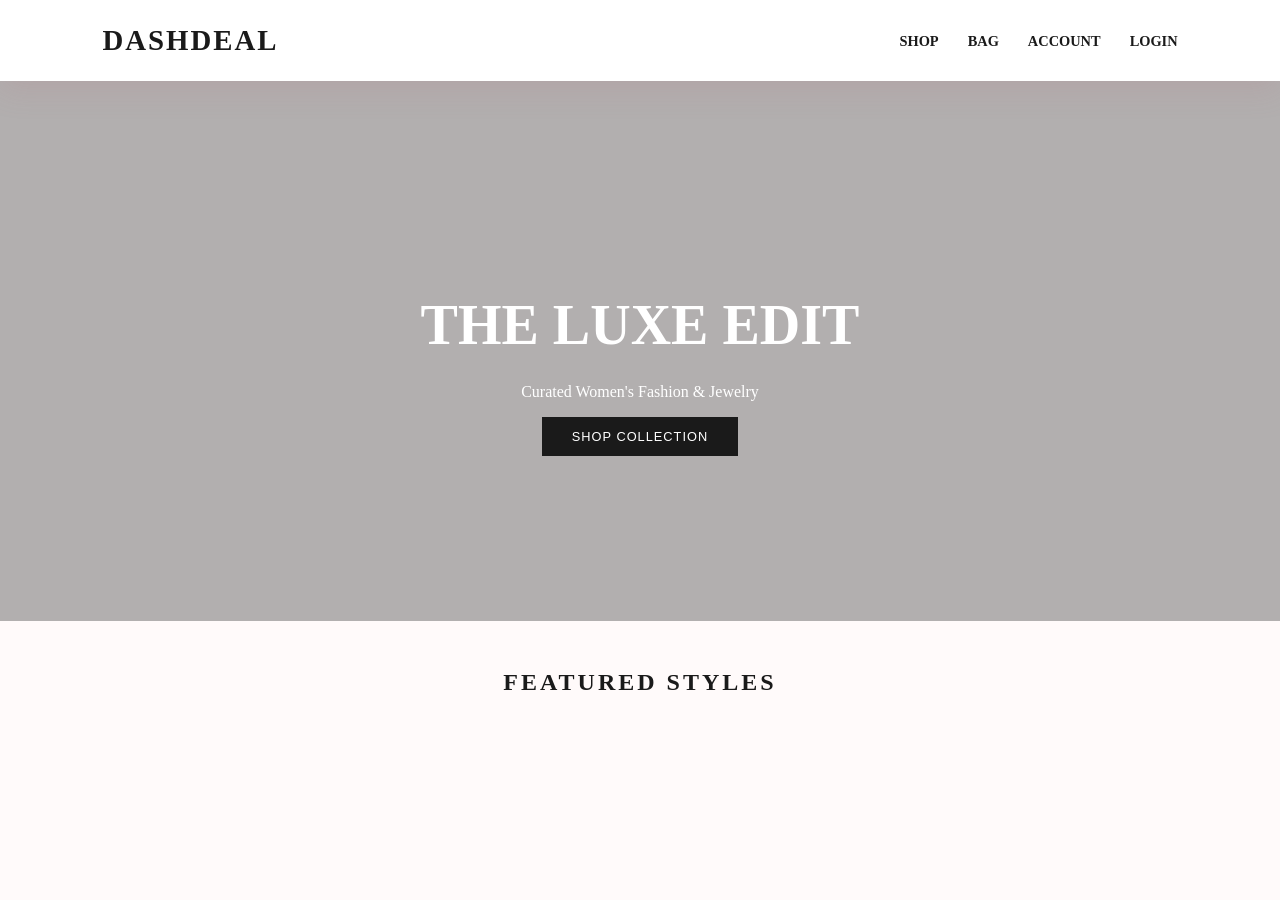
==== frontend/html/index.html @ ff7f6e05 "Improving frontend" ====
<!DOCTYPE html>
<html lang="en">
<head>
    <meta charset="UTF-8">
    <title>DashDeal | Elegance Redefined</title>
    <link rel="stylesheet" href="../css/style.css">
</head>
<body>
    <header>
        <a href="index.html" class="logo">DASHDEAL</a>
        <nav>
            <a href="product.html">Shop</a>
            <a href="cart.html">Bag</a>
            <a href="dashboard.html">Account</a>
            <a href="login.html">Login</a>
        </nav>
    </header>

    <section class="hero">
        <h1>THE LUXE EDIT</h1>
        <p>Curated Women's Fashion & Jewelry</p>
        <button class="btn" onclick="location.href='product.html'">Shop Collection</button>
    </section>

    <div class="container">
        <h2 class="section-title">FEATURED STYLES</h2>
        <div id="featured-grid" class="product-grid"></div>
    </div>

    <script src="../js/script.js"></script>
    <script>window.onload = loadFeatured;</script>
</body>
</html>
---- frontend/css/style.css ----
:root {
    --gold: #b76e79;
    --dark: #1a1a1a;
    --bg: #fffafa;
    --white: #ffffff;
    --shadow: 0 10px 30px rgba(183, 110, 121, 0.15);
}

body { font-family: 'Playfair Display', serif; margin: 0; background: var(--bg); color: var(--dark); }

header { 
    background: var(--white); padding: 1.5rem 8%; display: flex; 
    justify-content: space-between; align-items: center; box-shadow: var(--shadow);
    position: sticky; top: 0; z-index: 1000;
}

.logo { font-size: 1.8rem; font-weight: 900; letter-spacing: 2px; color: var(--dark); text-decoration: none; }

nav a { text-decoration: none; color: var(--dark); margin-left: 25px; font-weight: 600; font-size: 0.9rem; text-transform: uppercase; }

/* Hero Section */
.hero {
    height: 60vh; background: linear-gradient(rgba(0,0,0,0.3), rgba(0,0,0,0.3)), 
    url('https://images.unsplash.com/photo-1490481651871-ab68de25d43d?auto=format&fit=crop&w=1350&q=80');
    background-size: cover; background-position: center; display: flex; 
    flex-direction: column; justify-content: center; align-items: center; color: white;
}

.hero h1 { font-size: 3.5rem; margin-bottom: 10px; }

/* Grid & Cards */
.container { width: 85%; margin: 3rem auto; }
.section-title { text-align: center; margin-bottom: 3rem; font-size: 1.5rem; letter-spacing: 3px; }

.product-grid { display: grid; grid-template-columns: repeat(auto-fill, minmax(280px, 1fr)); gap: 30px; }

.card { background: var(--white); border-radius: 0; overflow: hidden; transition: 0.4s; box-shadow: var(--shadow); text-align: center; }
.card:hover { transform: translateY(-10px); }
.card img { width: 100%; height: 350px; object-fit: cover; }
.card-info { padding: 20px; }

.price { color: var(--gold); font-size: 1.2rem; font-weight: bold; }

.btn { 
    background: var(--dark); color: white; border: none; padding: 12px 30px; 
    cursor: pointer; text-transform: uppercase; font-size: 0.8rem; letter-spacing: 1px;
}
.btn:hover { background: var(--gold); }

/* Table for Dashboard */
table { width: 100%; border-collapse: collapse; margin-top: 20px; background: white; }
th, td { padding: 15px; text-align: left; border-bottom: 1px solid #eee; }
th { background: #fdf2f3; }
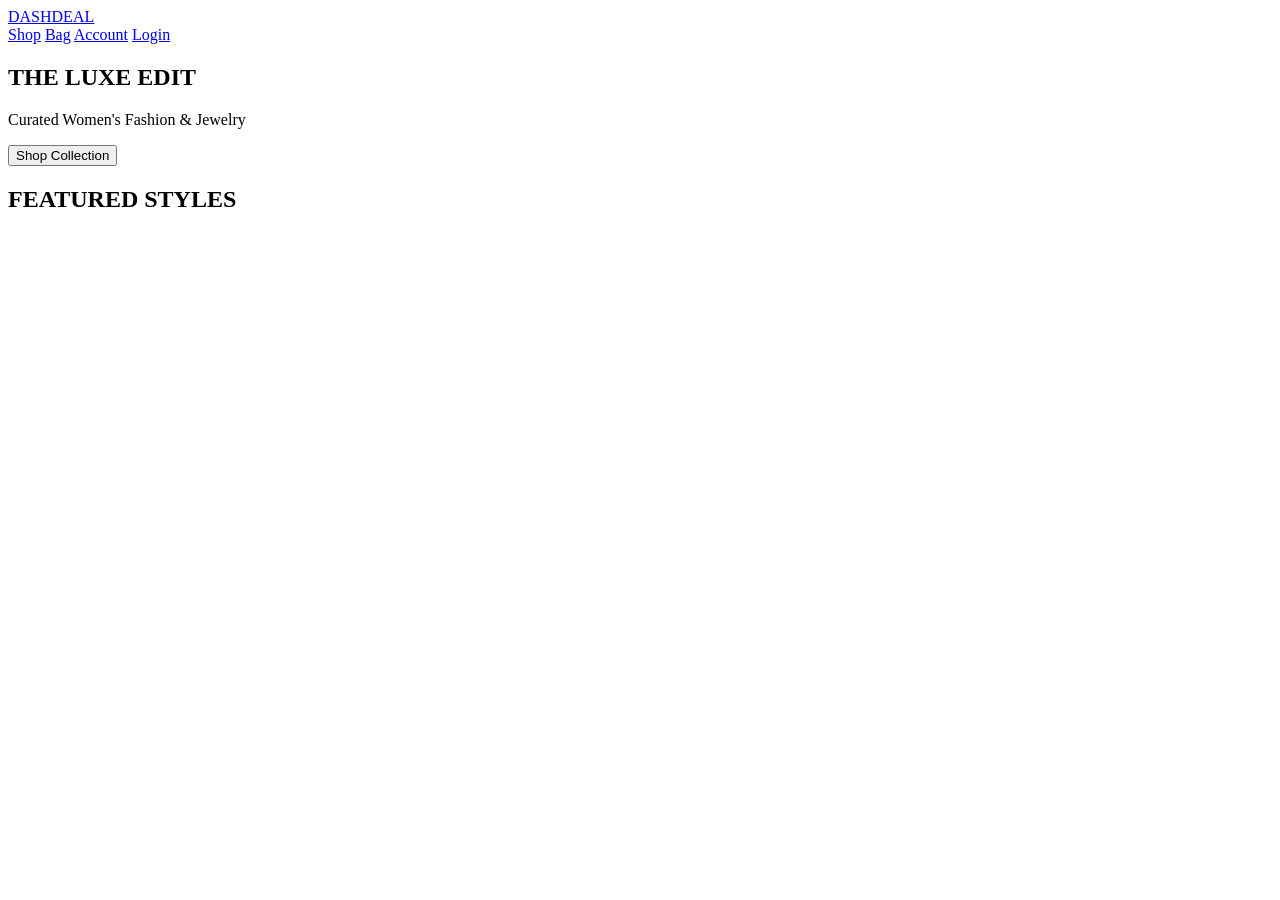
==== commit 22a55a49: "Fix static file routes" ====
--- a/frontend/html/index.html
+++ b/frontend/html/index.html
@@ -3,31 +3,40 @@
 <head>
     <meta charset="UTF-8">
     <title>DashDeal | Elegance Redefined</title>
-    <link rel="stylesheet" href="../css/style.css">
+    <link rel="stylesheet" href="/css/style.css">
 </head>
 <body>
     <header>
-        <a href="index.html" class="logo">DASHDEAL</a>
+        <a href="/" class="logo">DASHDEAL </a>
         <nav>
-            <a href="product.html">Shop</a>
-            <a href="cart.html">Bag</a>
-            <a href="dashboard.html">Account</a>
-            <a href="login.html">Login</a>
+            <a href="/product">Shop</a>
+            <a href="/cart">Bag</a>
+            <a href="/dashboard">Account</a>
+            <a href="/login">Login</a>
         </nav>
     </header>
 
     <section class="hero">
         <h1>THE LUXE EDIT</h1>
         <p>Curated Women's Fashion & Jewelry</p>
-        <button class="btn" onclick="location.href='product.html'">Shop Collection</button>
+        <button class="btn" onclick="location.href='/product'">Shop Collection</button>
     </section>
 
     <div class="container">
         <h2 class="section-title">FEATURED STYLES</h2>
-        <div id="featured-grid" class="product-grid"></div>
+        <div id="featured-grid" class="product-grid">
+            </div>
     </div>
 
-    <script src="../js/script.js"></script>
-    <script>window.onload = loadFeatured;</script>
+    <script src="/js/script.js"></script>
+    <script>
+    window.onload = () => {
+        if (typeof loadFeatured === "function") {
+            loadFeatured();
+        } else {
+            console.error("loadFeatured is still not defined. Check script.js for syntax errors.");
+        }
+    };
+    </script>
 </body>
 </html>
